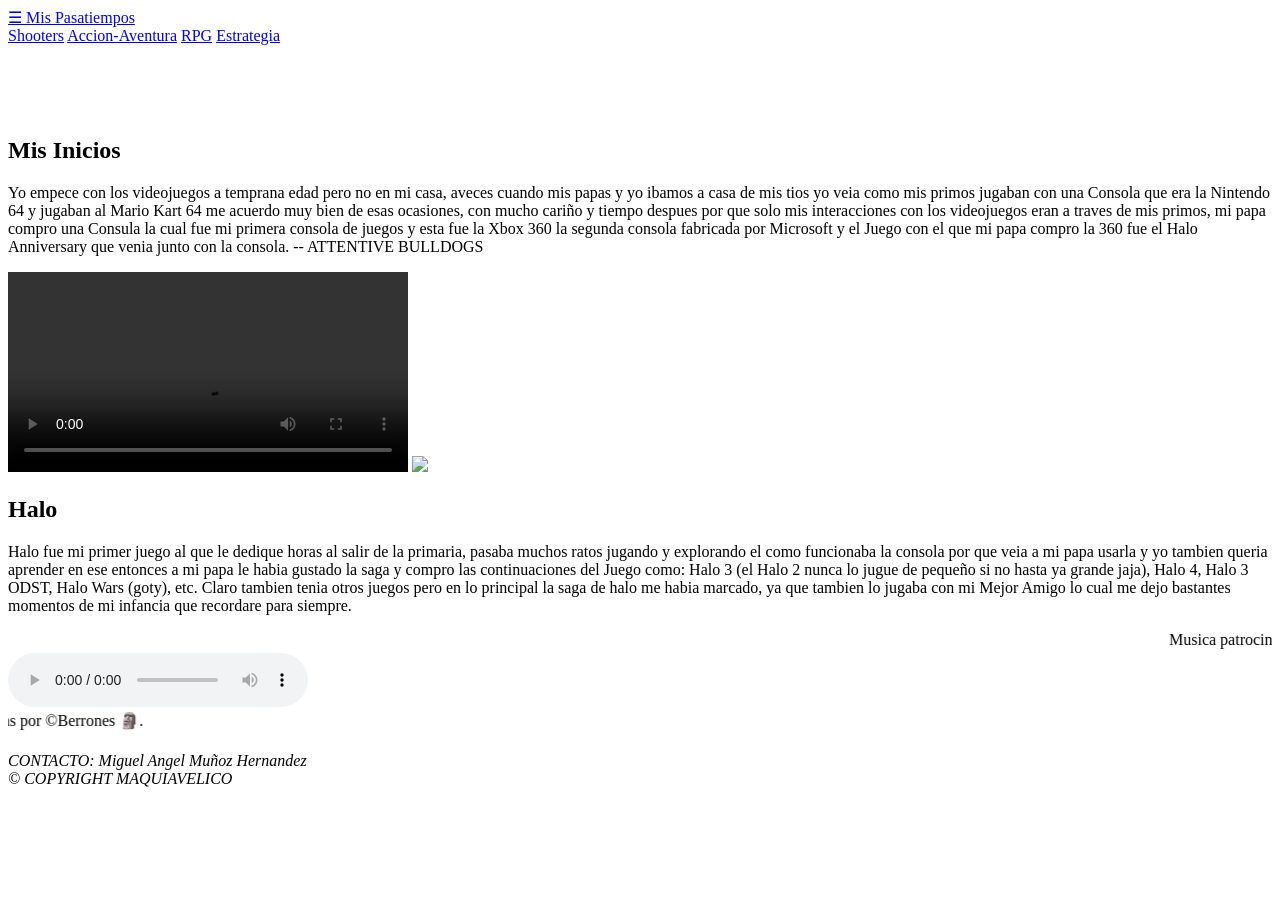
==== index.html @ ed602bca "Agregamos index.html como pagina principal de navegacion.." ====
<!DOCTYPE html>
<html lang="en">
<head>
    <meta charset="UTF-8">
    <meta name="author" content="MAMH">
    <link rel="stylesheet" href="styles.css">
    <title>MIS PASATIEMPOS</title>
    <script>
        /* alv jalo otra vez */
        console.log("Hola Mundo, soy jarvisss");
        document.title = "MIS PASATIEMPOS";
    </script>
</head>
<body>
	<header class="header">
		<div class="container">
		    <div class="btn-menu">
                <a href="index.html">
                <label for="btn-menu">☰ Mis Pasatiempos</label>
            </div>
        <nav class="menu">
            <a href="Shooters.html">Shooters</a>
            <a href="AccionAv.html">Accion-Aventura</a>
            <a href="RPG.html">RPG</a>
            <a href="Estrategia.html">Estrategia</a>
        </nav>
        </div>
</header>
<br><br><br><br>

    <H2>Mis Inicios</H2>
    <p>Yo empece con los videojuegos a temprana edad pero no en mi casa, aveces cuando mis papas y yo ibamos a casa de mis tios yo veia como mis primos jugaban con una Consola que era la Nintendo 64 y jugaban al Mario Kart 64 me acuerdo muy bien de esas ocasiones,
        con mucho cariño y tiempo despues por que solo mis interacciones con los videojuegos eran a traves de mis primos, mi papa compro una Consula la cual fue mi primera consola de juegos y esta fue la Xbox 360 la segunda consola fabricada por Microsoft 
        y el Juego con el que mi papa compro la 360 fue el Halo Anniversary que venia junto con la consola.
         -- ATTENTIVE BULLDOGS</p>
    <video autoplay controls src="assets/videos/Halo1.webm" width="400px"></video>

    <img width="300px" src="assets/img/eljeilo.webp">
    <iframe height="200" width="350px" src="https://www.youtube.com/embed/0MxBFXH2a_U" frameborder="0" allor="encrypted-media" allowfullscreen></iframe>

    <article>
        <header>
            <h2>Halo</h2>
        </header>
        <p>Halo fue mi primer juego al que le dedique horas al salir de la primaria, pasaba muchos ratos jugando y explorando el como funcionaba la consola por que veia a mi papa usarla y yo tambien queria aprender
            en ese entonces a mi papa le habia gustado la saga y compro las continuaciones del Juego como: Halo 3 (el Halo 2 nunca lo jugue de pequeño si no hasta ya grande jaja), Halo 4, Halo 3 ODST, Halo Wars (goty), etc.
            Claro tambien tenia otros juegos pero en lo principal la saga de halo me habia marcado, ya que tambien lo jugaba con mi Mejor Amigo lo cual me dejo bastantes momentos de mi infancia que recordare para siempre.
        </p>    
        <footer> 
        <!-- MARQUESINA OMG -->
        <marquee behavior="scroll" direction="left" scrollamount="7">
                Musica patrocinada por &copy;PattoMusic.
        </marquee>
            <audio controls autoplay src="assets/videos/algoBonito2.mp3" Loop>
                Tu navegador no soporto :c
            </audio>
        <marquee behavior="scroll" direction="right" scrollamount="10">
                Marquesinas de Telcel patrocinadas por &copy;Berrones 🗿.
        </marquee>  
        </footer>
    </article>
<!-- ALVVVV SI JALO SHIFT + ALT + A -->
</body>
<footer>
    <br>
    <address>
        CONTACTO: Miguel Angel Muñoz Hernandez<br>
        &copy; COPYRIGHT MAQUIAVELICO
    </address>
</footer>
</html>
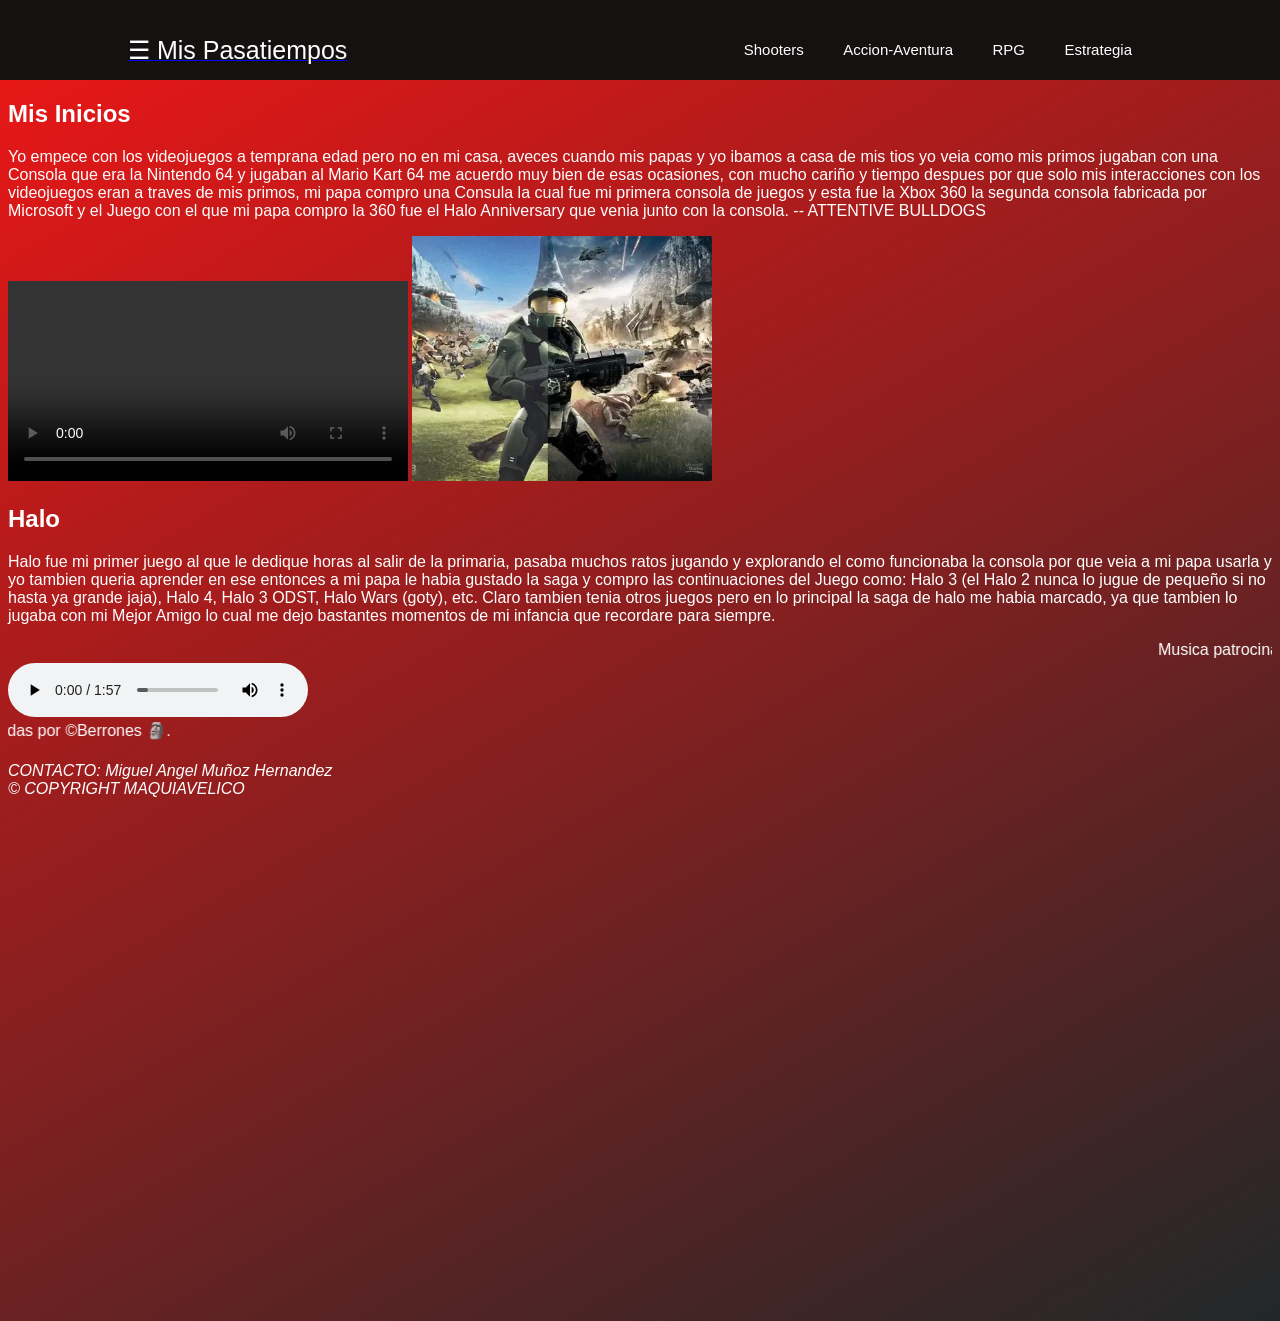
==== commit e6f93d50: "cambiamos video" ====
--- a/index.html
+++ b/index.html
@@ -36,7 +36,7 @@
     <video autoplay controls src="assets/videos/Halo1.webm" width="400px"></video>
 
     <img width="300px" src="assets/img/eljeilo.webp">
-    <iframe height="200" width="350px" src="https://www.youtube.com/embed/0MxBFXH2a_U" frameborder="0" allor="encrypted-media" allowfullscreen></iframe>
+    <iframe height="200" width="350px" src="https://www.youtube.com/watch?v=qsh_29Wisfs" frameborder="0" allor="encrypted-media" allowfullscreen></iframe>
 
     <article>
         <header>
--- a/styles.css
+++ b/styles.css
@@ -0,0 +1,62 @@
+*{
+    font-family: 'Montserrat Alternates', sans-serif;
+}
+body{
+	font-family: arial;
+    color: #fff;
+	background: linear-gradient(150deg, #ef1616, #212829);
+	height: 145vh;
+}
+.error {
+    background-color:red
+    }
+
+/* ===== MENÚ SUPERIOR ===== */
+.header {
+    width: 100%;
+    height: 80px;
+    position: fixed;
+    top: 0;
+    left: 0;
+    background-color:rgb(22, 17, 17)
+}
+.container {
+    width: 80%;
+    max-width: 1200px;
+    margin: auto;
+}
+/* Botón ☰ y logo */
+.container .btn-menu,
+.logo {
+    float: left;
+    line-height: 100px;
+}
+
+.container .btn-menu label {
+    color: #ffffff;
+    font-size: 25px;
+    cursor: pointer;
+}
+
+/* Menú de navegación */
+.container .menu {
+    float: right;
+    line-height: 100px;
+}
+
+.container .menu a {
+    display: inline-block;
+    padding: 15px;
+    line-height: normal;
+    text-decoration: none;
+    color: #fff;
+    transition: all 0.3s ease;
+    border-bottom: 2px solid transparent;
+    font-size: 15px;
+    margin-right: 5px;
+}
+
+.container .menu a:hover {
+    border-bottom: 2px solid #c7c7c7;
+    padding-bottom: 5px;
+}
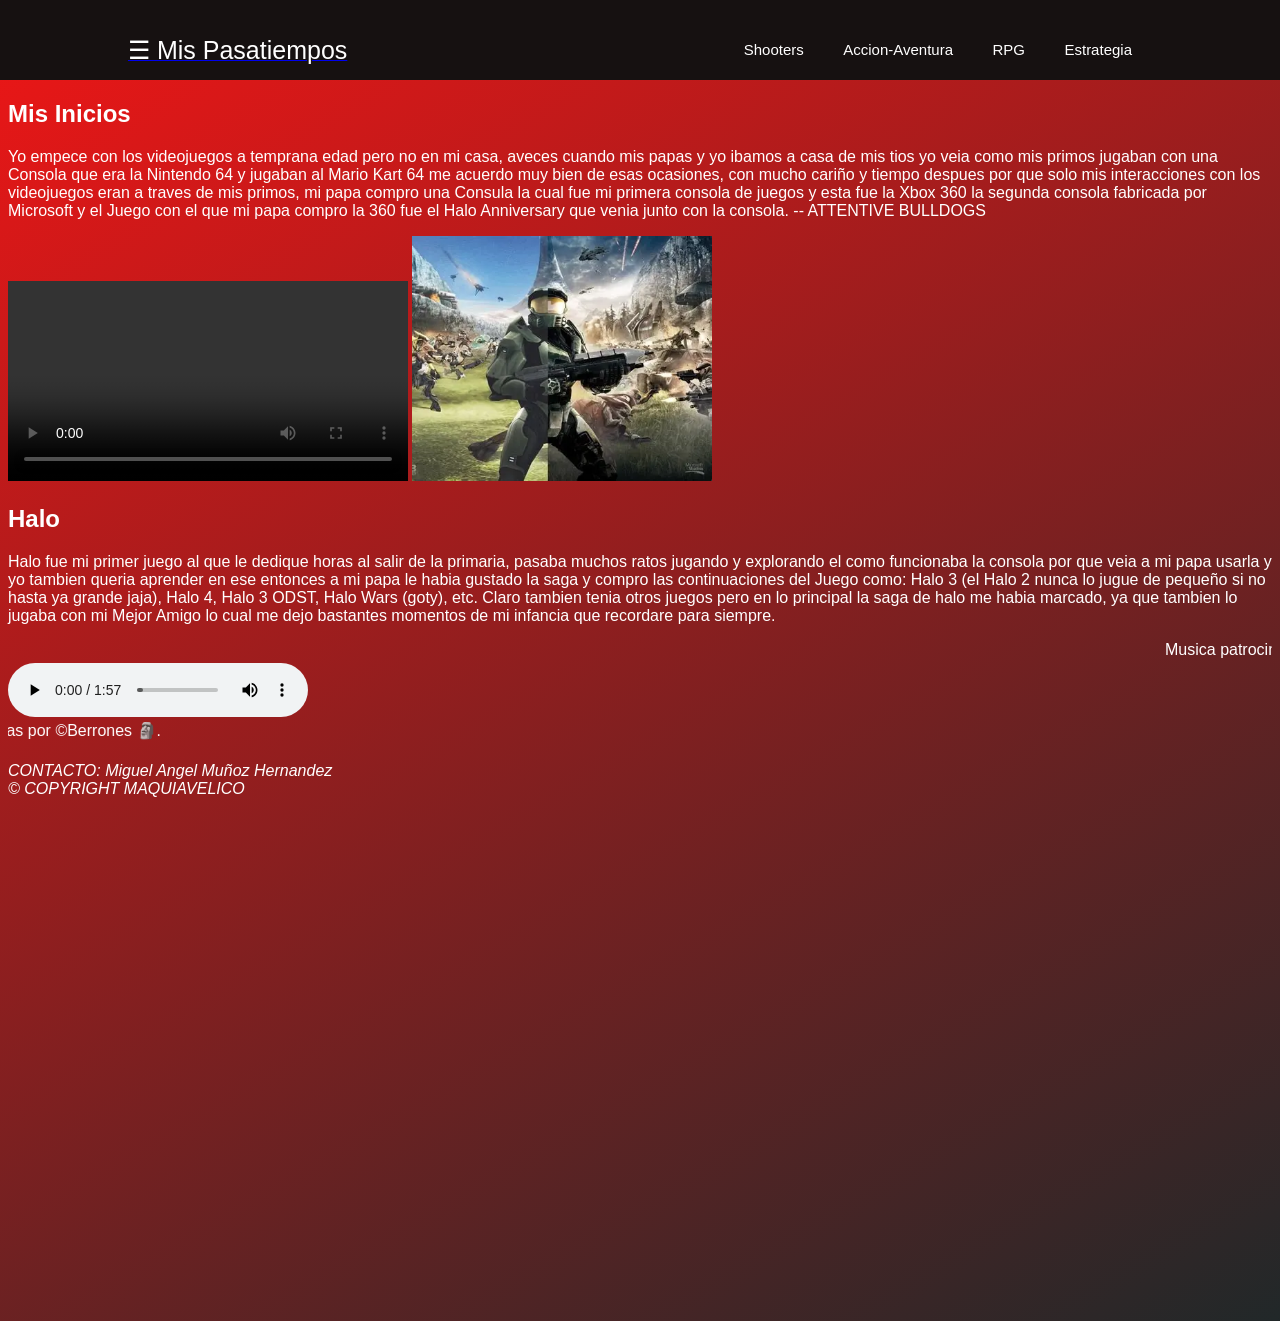
==== commit a11aa947: "volvemos a cambiar video" ====
--- a/index.html
+++ b/index.html
@@ -36,7 +36,7 @@
     <video autoplay controls src="assets/videos/Halo1.webm" width="400px"></video>
 
     <img width="300px" src="assets/img/eljeilo.webp">
-    <iframe height="200" width="350px" src="https://www.youtube.com/watch?v=qsh_29Wisfs" frameborder="0" allor="encrypted-media" allowfullscreen></iframe>
+    <iframe height="200" width="350px" src="https://www.youtube.com/embed/watch?v=qsh_29Wisfs" frameborder="0" allor="encrypted-media" allowfullscreen></iframe>
 
     <article>
         <header>
